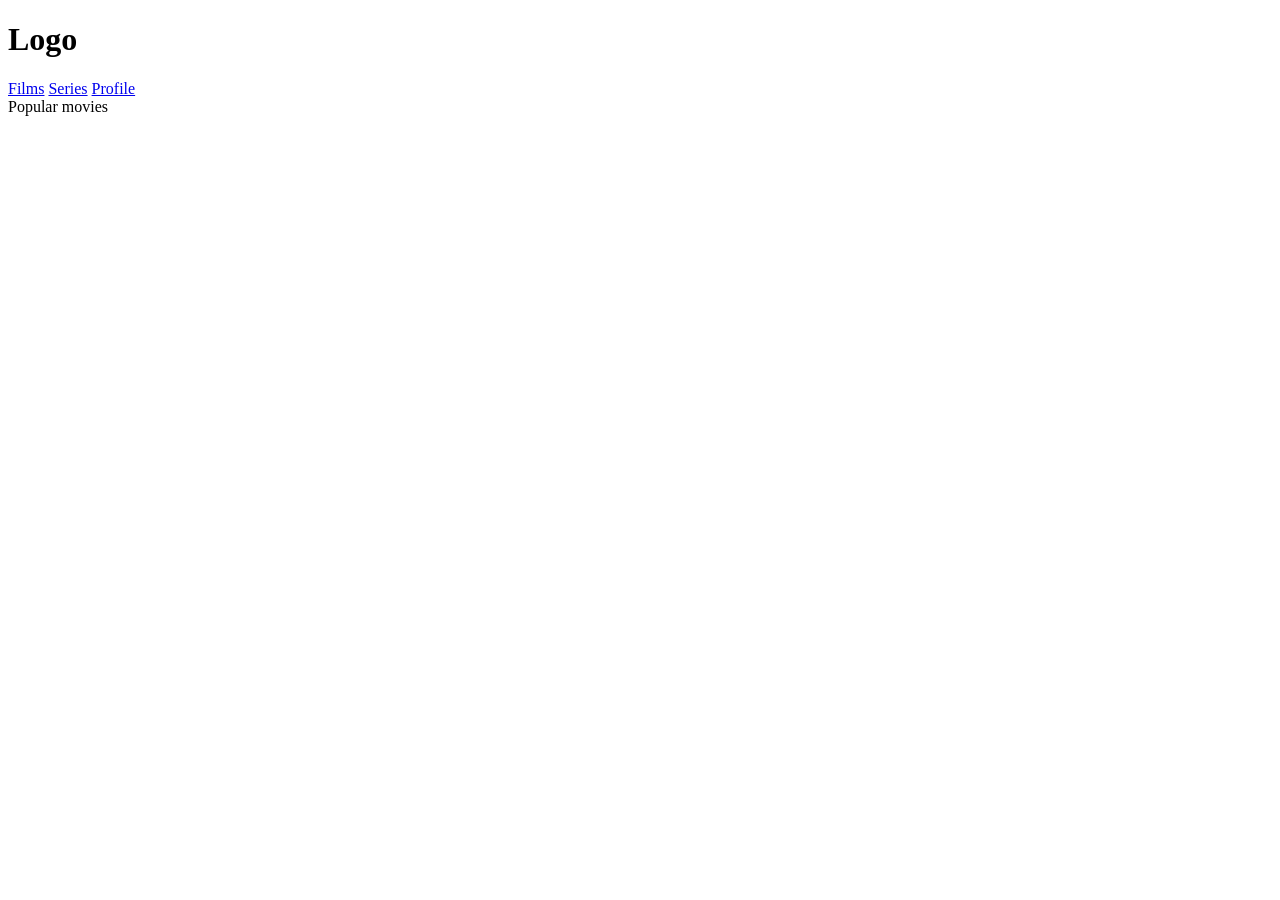
==== index.html @ 578e580a "feat: index.html — semantic structure and nav links" ====
<!DOCTYPE html>
<html lang="en">
<head>
    <meta charset="UTF-8">
    <meta name="viewport" content="width=device-width, initial-scale=1.0">
    <title>Movie App</title>
    <link rel="stylesheet" href="css/style.css">
    <script src="js/main.js" defer></script>
</head>

<body>

    <header>
        <h1>Logo</h1>
        <nav>
            <a href="movies.html">Films</a>
            <a href="series.html">Series</a>
            <a href="profile.html">Profile</a>
        </nav>
    </header>
    
    <main>
        <section>Popular movies</section>
    </main>

    <footer>

    </footer>

    
</body>

</html>
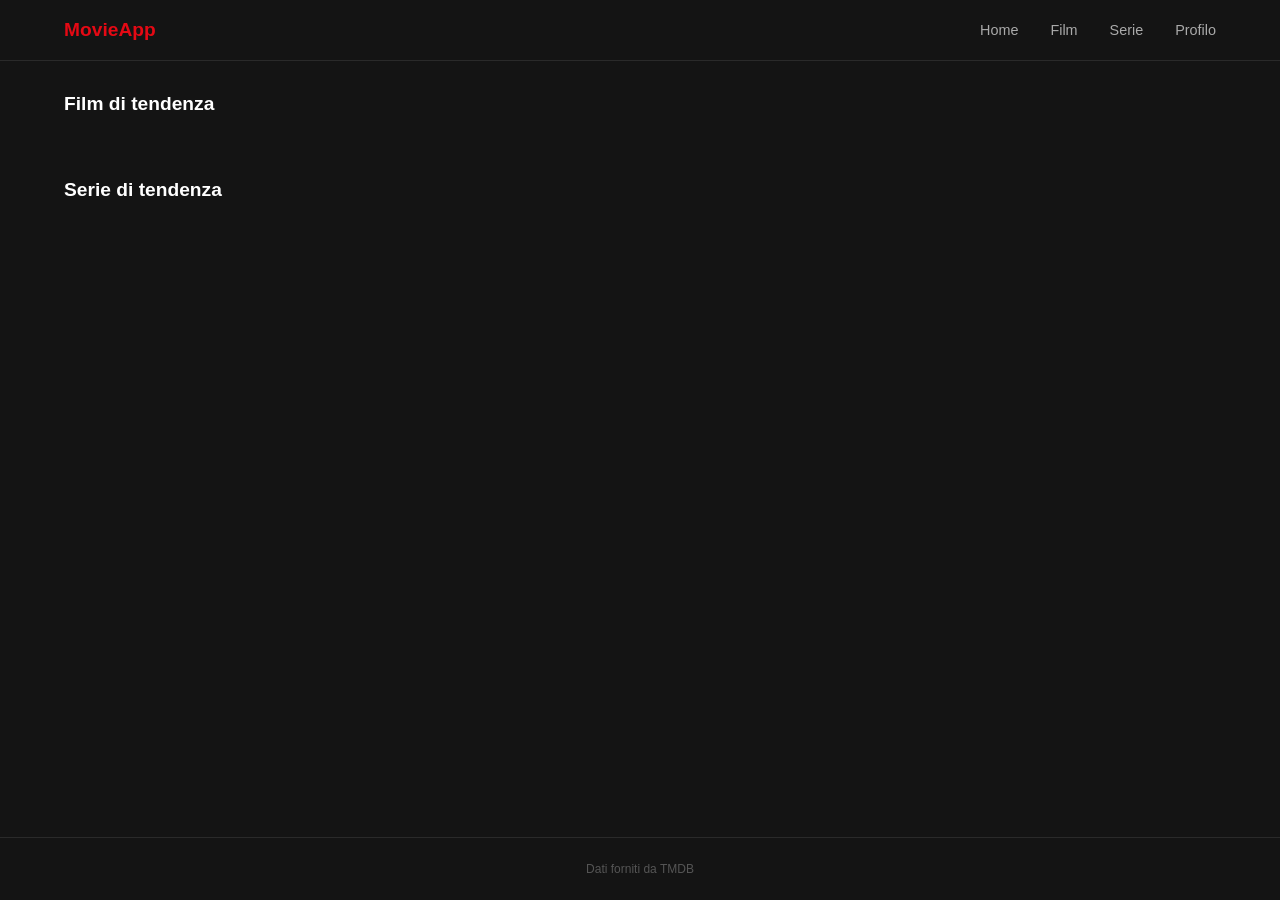
==== commit 91e69372: "feat: basic html/css — navbar, main skeleton, basic style" ====
--- a/index.html
+++ b/index.html
@@ -1,33 +1,46 @@
 <!DOCTYPE html>
-<html lang="en">
+<html lang="it">
 <head>
-    <meta charset="UTF-8">
-    <meta name="viewport" content="width=device-width, initial-scale=1.0">
-    <title>Movie App</title>
-    <link rel="stylesheet" href="css/style.css">
-    <script src="js/main.js" defer></script>
+  <meta charset="UTF-8" />
+  <meta name="viewport" content="width=device-width, initial-scale=1.0" />
+  <title>MovieApp</title>
+  <link rel="stylesheet" href="style.css" />
 </head>
-
 <body>
 
-    <header>
-        <h1>Logo</h1>
-        <nav>
-            <a href="movies.html">Films</a>
-            <a href="series.html">Series</a>
-            <a href="profile.html">Profile</a>
-        </nav>
-    </header>
-    
-    <main>
-        <section>Popular movies</section>
-    </main>
+  <header>
+    <nav class="navbar">
+      <a href="index.html" class="logo">MovieApp</a>
+      <ul class="nav-links">
+        <li><a href="index.html">Home</a></li>
+        <li><a href="movies.html">Film</a></li>
+        <li><a href="series.html">Serie</a></li>
+        <li><a href="profile.html">Profilo</a></li>
+      </ul>
+    </nav>
+  </header>
 
-    <footer>
+  <main>
 
-    </footer>
+    <section class="content-section">
+      <h2>Film di tendenza</h2>
+      <div class="card-grid" id="movies-grid"></div>
+    </section>
 
-    
+    <section class="content-section">
+      <h2>Serie di tendenza</h2>
+      <div class="card-grid" id="series-grid"></div>
+    </section>
+
+  </main>
+
+  <footer>
+    <p>Dati forniti da <a href="https://www.themoviedb.org/" target="_blank">TMDB</a></p>
+  </footer>
+
+  <script src="js/config.js"></script>
+  <script src="js/api.js"></script>
+  <script src="js/main.js"></script>
+
 </body>
-
-</html>+</html>
--- a/style.css
+++ b/style.css
@@ -0,0 +1,132 @@
+*, *::before, *::after {
+  box-sizing: border-box;
+  margin: 0;
+  padding: 0;
+}
+
+body {
+  font-family: sans-serif;
+  background-color: #141414;
+  color: #ffffff;
+  min-height: 100vh;
+  display: flex;
+  flex-direction: column;
+}
+
+a {
+  color: inherit;
+  text-decoration: none;
+}
+
+ul {
+  list-style: none;
+}
+
+/* navbar */
+header {
+  background-color: #141414;
+  border-bottom: 1px solid #2a2a2a;
+}
+
+.navbar {
+  max-width: 1200px;
+  margin: 0 auto;
+  padding: 0 1.5rem;
+  height: 60px;
+  display: flex;
+  align-items: center;
+  justify-content: space-between;
+}
+
+.logo {
+  font-weight: 700;
+  font-size: 1.2rem;
+  color: #e50914;
+}
+
+.nav-links {
+  display: flex;
+  gap: 2rem;
+}
+
+.nav-links a {
+  font-size: 0.9rem;
+  color: #aaaaaa;
+}
+
+.nav-links a:hover {
+  color: #ffffff;
+}
+
+/* main */
+main {
+  flex: 1;
+  max-width: 1200px;
+  margin: 0 auto;
+  width: 100%;
+  padding: 2rem 1.5rem;
+}
+
+.content-section {
+  margin-bottom: 3rem;
+}
+
+.content-section h2 {
+  font-size: 1.2rem;
+  margin-bottom: 1rem;
+}
+
+/* card grid */
+.card-grid {
+  display: grid;
+  grid-template-columns: repeat(auto-fill, minmax(150px, 1fr));
+  gap: 1rem;
+}
+
+/* card */
+.card {
+  background-color: #222222;
+  border-radius: 4px;
+  overflow: hidden;
+  cursor: pointer;
+}
+
+.card img {
+  width: 100%;
+  aspect-ratio: 2/3;
+  object-fit: cover;
+  display: block;
+}
+
+.card-info {
+  padding: 0.5rem;
+}
+
+.card-title {
+  font-size: 0.8rem;
+  white-space: nowrap;
+  overflow: hidden;
+  text-overflow: ellipsis;
+}
+
+.card-year {
+  font-size: 0.72rem;
+  color: #888888;
+  margin-top: 0.2rem;
+}
+
+/* footer */
+footer {
+  text-align: center;
+  padding: 1.5rem;
+  color: #555555;
+  font-size: 0.75rem;
+  border-top: 1px solid #2a2a2a;
+}
+
+/* responsive */
+@media (max-width: 600px) {
+  .card-grid {
+    grid-template-columns: repeat(auto-fill, minmax(120px, 1fr));
+  }
+}
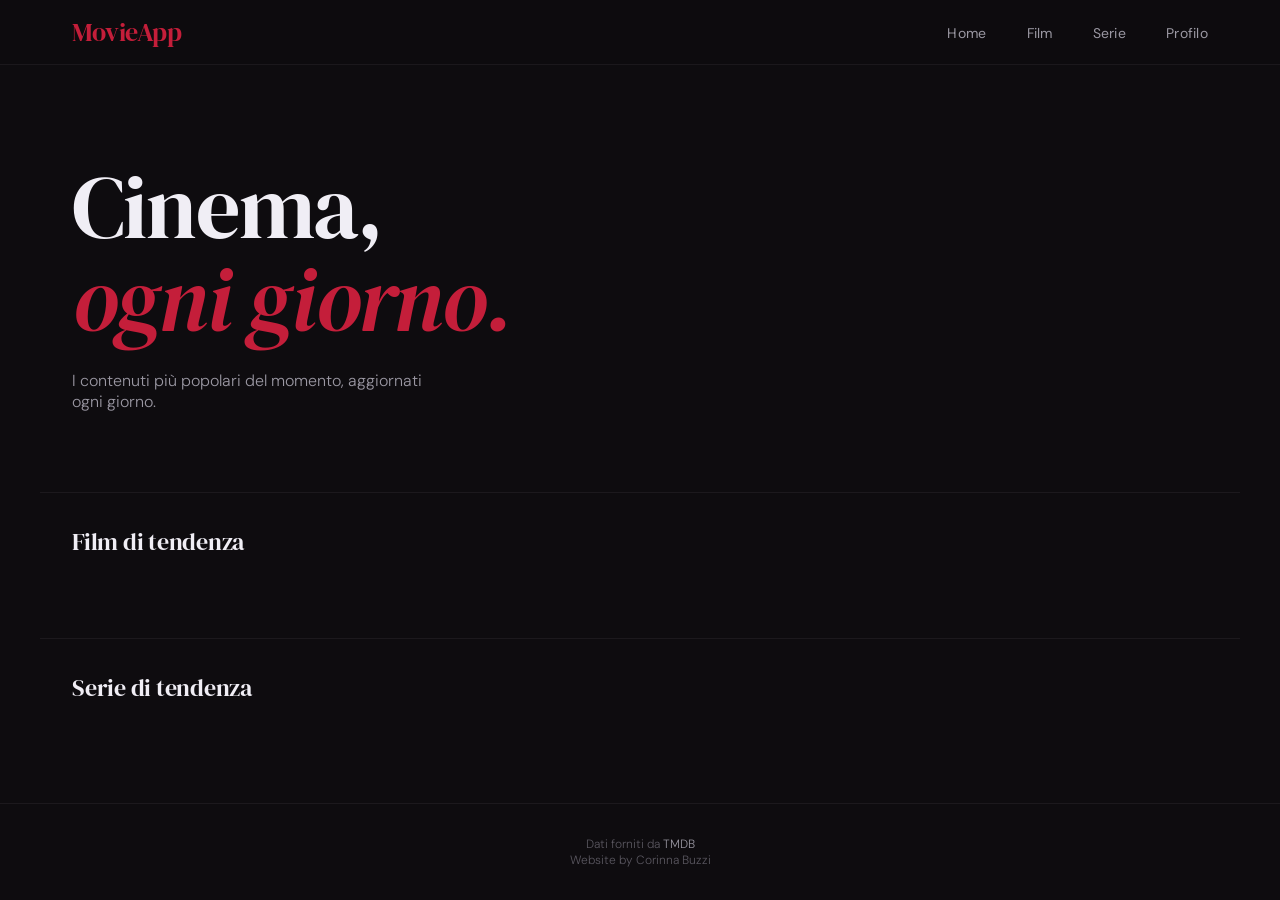
==== commit 02c49669: "feat: homepage redesign — fonts, palette, hero typography" ====
--- a/index.html
+++ b/index.html
@@ -4,7 +4,10 @@
   <meta charset="UTF-8" />
   <meta name="viewport" content="width=device-width, initial-scale=1.0" />
   <title>MovieApp</title>
-  <link rel="stylesheet" href="style.css" />
+  <link rel="preconnect" href="https://fonts.googleapis.com" />
+  <link rel="preconnect" href="https://fonts.gstatic.com" crossorigin />
+  <link href="https://fonts.googleapis.com/css2?family=DM+Serif+Display:ital@0;1&family=DM+Sans:wght@300;400;500;600&display=swap" rel="stylesheet" />
+  <link rel="stylesheet" href="css/style.css" />
 </head>
 <body>
 
@@ -22,6 +25,11 @@
 
   <main>
 
+    <section class="hero">
+      <h1>Cinema,<br><em>ogni giorno.</em></h1>
+      <p>I contenuti più popolari del momento, aggiornati ogni giorno.</p>
+    </section>
+
     <section class="content-section">
       <h2>Film di tendenza</h2>
       <div class="card-grid" id="movies-grid"></div>
@@ -36,6 +44,7 @@
 
   <footer>
     <p>Dati forniti da <a href="https://www.themoviedb.org/" target="_blank">TMDB</a></p>
+    <p>Website by Corinna Buzzi</p>
   </footer>
 
   <script src="js/config.js"></script>
--- a/css/style.css
+++ b/css/style.css
@@ -0,0 +1,251 @@
+/* ===== RESET & BASE ===== */
+*, *::before, *::after {
+  box-sizing: border-box;
+  margin: 0;
+  padding: 0;
+}
+
+:root {
+  --bg-primary: #0e0c0f;
+  --bg-secondary: #161318;
+  --bg-card: #1c191e;
+  --accent: #c41e3a;
+  --accent-hover: #d9243f;
+  --text-primary: #f0eef5;
+  --text-secondary: #9b98a3;
+  --text-muted: #5a5760;
+  --font-display: 'DM Serif Display', Georgia, serif;
+  --font-body: 'DM Sans', system-ui, sans-serif;
+  --radius: 4px;
+  --transition: 0.2s ease;
+}
+
+body {
+  font-family: var(--font-body);
+  background-color: var(--bg-primary);
+  color: var(--text-primary);
+  min-height: 100vh;
+  display: flex;
+  flex-direction: column;
+  -webkit-font-smoothing: antialiased;
+}
+
+a {
+  color: inherit;
+  text-decoration: none;
+}
+
+ul {
+  list-style: none;
+}
+
+/* ===== NAVBAR ===== */
+header {
+  background-color: rgba(14, 12, 15, 0.92);
+  position: sticky;
+  top: 0;
+  z-index: 100;
+  border-bottom: 1px solid rgba(240, 238, 245, 0.06);
+  backdrop-filter: blur(8px);
+}
+
+.navbar {
+  max-width: 1200px;
+  margin: 0 auto;
+  padding: 0 2rem;
+  height: 64px;
+  display: flex;
+  align-items: center;
+  justify-content: space-between;
+}
+
+.logo {
+  font-family: var(--font-display);
+  font-size: 1.6rem;
+  color: var(--accent);
+  letter-spacing: -0.5px;
+}
+
+.nav-links {
+  display: flex;
+  gap: 2.5rem;
+}
+
+.nav-links a {
+  color: var(--text-secondary);
+  font-size: 0.875rem;
+  font-weight: 400;
+  letter-spacing: 0.02em;
+  transition: color var(--transition);
+}
+
+.nav-links a:hover {
+  color: var(--text-primary);
+}
+
+/* ===== HERO ===== */
+.hero {
+  padding: 6rem 2rem 5rem;
+  max-width: 1200px;
+  margin: 0 auto;
+  width: 100%;
+}
+
+.hero h1 {
+  font-family: var(--font-display);
+  font-size: clamp(3rem, 7vw, 5.5rem);
+  font-weight: 400;
+  line-height: 1.05;
+  letter-spacing: -0.02em;
+  margin-bottom: 1.5rem;
+}
+
+.hero h1 em {
+  color: var(--accent);
+  font-style: italic;
+}
+
+.hero p {
+  color: var(--text-secondary);
+  font-size: 1rem;
+  font-weight: 300;
+  max-width: 380px;
+}
+
+/* ===== MAIN ===== */
+main {
+  flex: 1;
+}
+
+.content-section {
+  max-width: 1200px;
+  margin: 0 auto;
+  width: 100%;
+  padding: 2rem 2rem 3.5rem;
+  border-top: 1px solid rgba(240, 238, 245, 0.06);
+}
+
+.content-section h2 {
+  font-family: var(--font-display);
+  font-size: 1.5rem;
+  font-weight: 400;
+  margin-bottom: 1.5rem;
+  letter-spacing: -0.01em;
+}
+
+/* ===== CARD GRID ===== */
+.card-grid {
+  display: grid;
+  grid-template-columns: repeat(auto-fill, minmax(155px, 1fr));
+  gap: 1rem;
+}
+
+/* ===== CARD ===== */
+.card {
+  background-color: var(--bg-card);
+  border-radius: var(--radius);
+  overflow: hidden;
+  cursor: pointer;
+  transition: transform var(--transition);
+}
+
+.card:hover {
+  transform: translateY(-3px);
+}
+
+.card img {
+  width: 100%;
+  aspect-ratio: 2/3;
+  object-fit: cover;
+  display: block;
+  background-color: #2a2730;
+}
+
+.card-info {
+  padding: 0.6rem 0.7rem 0.75rem;
+}
+
+.card-title {
+  font-size: 0.8rem;
+  font-weight: 500;
+  white-space: nowrap;
+  overflow: hidden;
+  text-overflow: ellipsis;
+  margin-bottom: 0.2rem;
+  color: var(--text-primary);
+}
+
+.card-year {
+  font-size: 0.72rem;
+  color: var(--text-muted);
+  font-weight: 300;
+}
+
+/* ===== PLACEHOLDER ===== */
+.card-img-placeholder {
+  width: 100%;
+  aspect-ratio: 2/3;
+  background-color: #2a2730;
+  display: flex;
+  align-items: center;
+  justify-content: center;
+  color: var(--text-muted);
+  font-size: 0.72rem;
+  text-align: center;
+  padding: 1rem;
+}
+
+/* ===== LOADING / ERROR ===== */
+.loading-msg,
+.error-msg {
+  color: var(--text-muted);
+  font-size: 0.875rem;
+  font-weight: 300;
+  padding: 0.5rem 0;
+}
+
+.error-msg {
+  color: var(--accent);
+}
+
+/* ===== FOOTER ===== */
+footer {
+  border-top: 1px solid rgba(240, 238, 245, 0.06);
+  text-align: center;
+  padding: 2rem;
+  color: var(--text-muted);
+  font-size: 0.75rem;
+  font-weight: 300;
+}
+
+footer a {
+  color: var(--text-secondary);
+}
+
+footer a:hover {
+  color: var(--text-primary);
+}
+
+/* ===== RESPONSIVE ===== */
+@media (max-width: 600px) {
+  .navbar {
+    padding: 0 1.25rem;
+  }
+
+  .nav-links {
+    gap: 1.5rem;
+  }
+
+  .hero {
+    padding: 3.5rem 1.25rem 3rem;
+  }
+
+  .content-section {
+    padding: 1.75rem 1.25rem 2.5rem;
+  }
+
+  .card-grid {
+    grid-template-columns: repeat(auto-fill, minmax(130px, 1fr));
+    gap: 0.75rem;
+  }
+}
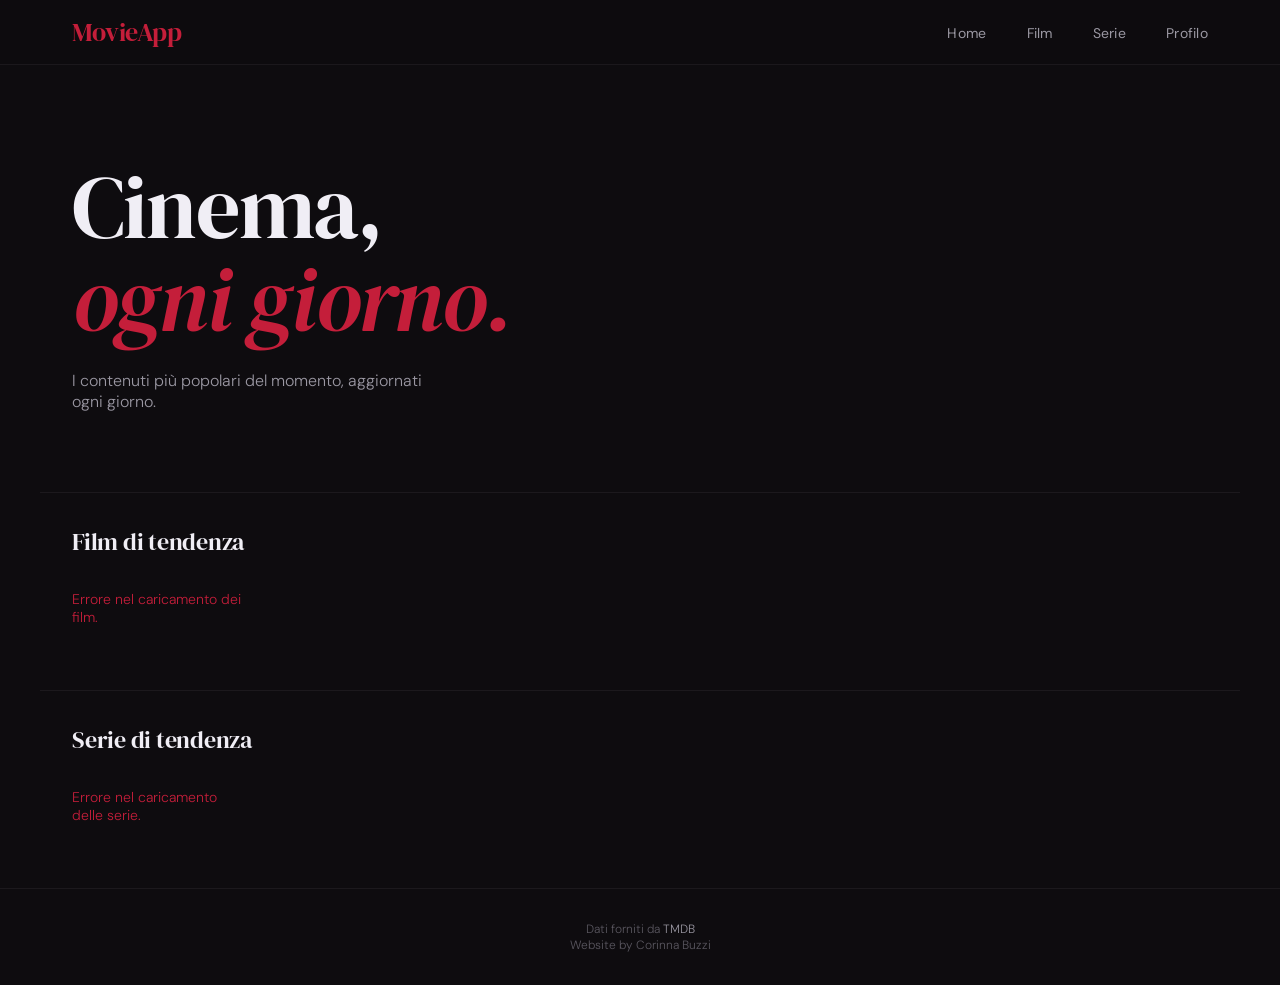
==== commit 66d1bd71: "refactor: sposta createCard e renderCards in utils.js" ====
--- a/index.html
+++ b/index.html
@@ -49,6 +49,7 @@
 
   <script src="js/config.js"></script>
   <script src="js/api.js"></script>
+  <script src="js/utils.js"></script>
   <script src="js/main.js"></script>
 
 </body>
--- a/css/style.css
+++ b/css/style.css
@@ -1,4 +1,3 @@
-/* ===== RESET & BASE ===== */
 *, *::before, *::after {
   box-sizing: border-box;
   margin: 0;
@@ -39,7 +38,7 @@
   list-style: none;
 }
 
-/* ===== NAVBAR ===== */
+/* NAVBAR */
 header {
   background-color: rgba(14, 12, 15, 0.92);
   position: sticky;
@@ -83,7 +82,7 @@
   color: var(--text-primary);
 }
 
-/* ===== HERO ===== */
+/* hero */
 .hero {
   padding: 6rem 2rem 5rem;
   max-width: 1200px;
@@ -112,7 +111,6 @@
   max-width: 380px;
 }
 
-/* ===== MAIN ===== */
 main {
   flex: 1;
 }
@@ -133,14 +131,14 @@
   letter-spacing: -0.01em;
 }
 
-/* ===== CARD GRID ===== */
+/* CARD GRID */
 .card-grid {
   display: grid;
   grid-template-columns: repeat(auto-fill, minmax(155px, 1fr));
   gap: 1rem;
 }
 
-/* ===== CARD ===== */
+/* SINGLA CARD */
 .card {
   background-color: var(--bg-card);
   border-radius: var(--radius);
@@ -181,7 +179,6 @@
   font-weight: 300;
 }
 
-/* ===== PLACEHOLDER ===== */
 .card-img-placeholder {
   width: 100%;
   aspect-ratio: 2/3;
@@ -195,7 +192,6 @@
   padding: 1rem;
 }
 
-/* ===== LOADING / ERROR ===== */
 .loading-msg,
 .error-msg {
   color: var(--text-muted);
@@ -208,7 +204,7 @@
   color: var(--accent);
 }
 
-/* ===== FOOTER ===== */
+/* FOOTER */
 footer {
   border-top: 1px solid rgba(240, 238, 245, 0.06);
   text-align: center;
@@ -226,7 +222,7 @@
   color: var(--text-primary);
 }
 
-/* ===== RESPONSIVE ===== */
+/* RESPONSIVE */
 @media (max-width: 600px) {
   .navbar {
     padding: 0 1.25rem;
@@ -249,3 +245,377 @@
     gap: 0.75rem;
   }
 }
+
+/* PROFILE  */
+.profile-header-section {
+  display: flex;
+  align-items: center;
+  gap: 2.5rem;
+}
+
+.profile-avatar-large {
+  flex-shrink: 0;
+  width: 90px;
+  height: 90px;
+  border-radius: 50%;
+  background-color: var(--accent);
+  color: var(--text-primary);
+  font-family: var(--font-display);
+  font-size: 1.8rem;
+  display: flex;
+  align-items: center;
+  justify-content: center;
+  letter-spacing: -0.5px;
+}
+
+.profile-header-info {
+  display: flex;
+  flex-direction: column;
+  gap: 0.4rem;
+}
+
+.profile-name {
+  font-family: var(--font-display);
+  font-size: 2rem;
+  font-weight: 400;
+  letter-spacing: -0.02em;
+}
+
+.profile-meta {
+  color: var(--text-muted);
+  font-size: 0.8rem;
+  font-weight: 300;
+}
+
+.profile-badge {
+  display: inline-block;
+  margin-top: 0.4rem;
+  padding: 0.35rem 0.85rem;
+  border: 1px solid var(--text-muted);
+  border-radius: var(--radius);
+  font-size: 0.75rem;
+  color: var(--text-secondary);
+  letter-spacing: 0.04em;
+  transition: border-color var(--transition), color var(--transition);
+  width: fit-content;
+}
+
+.profile-badge:hover {
+  border-color: var(--text-primary);
+  color: var(--text-primary);
+}
+
+/* profile grid */
+.profile-grid {
+  display: flex;
+  gap: 1.25rem;
+  flex-wrap: wrap;
+}
+
+.profile-card {
+  display: flex;
+  flex-direction: column;
+  align-items: center;
+  gap: 0.6rem;
+  cursor: pointer;
+}
+
+.profile-card-avatar {
+  width: 100px;
+  height: 100px;
+  border-radius: var(--radius);
+  background-color: var(--accent);
+  color: var(--text-primary);
+  font-family: var(--font-display);
+  font-size: 2rem;
+  display: flex;
+  align-items: center;
+  justify-content: center;
+  border: 2px solid transparent;
+  transition: border-color var(--transition), transform var(--transition);
+}
+
+.profile-card--active .profile-card-avatar {
+  border-color: var(--text-primary);
+}
+
+.profile-card:hover .profile-card-avatar {
+  transform: translateY(-3px);
+}
+
+.profile-card-avatar--empty {
+  background-color: transparent;
+  border: 1px dashed var(--text-muted);
+  color: var(--text-muted);
+  font-size: 1.5rem;
+  font-family: var(--font-body);
+}
+
+.profile-card--add:hover .profile-card-avatar {
+  border-color: var(--text-secondary);
+  color: var(--text-secondary);
+}
+
+.profile-card-name {
+  font-size: 0.75rem;
+  color: var(--text-muted);
+  font-weight: 300;
+}
+
+.profile-card--active .profile-card-name {
+  color: var(--text-primary);
+}
+
+.profile-bio {
+  color: var(--text-secondary);
+  font-size: 0.95rem;
+  font-weight: 300;
+  line-height: 1.7;
+  max-width: 520px;
+}
+
+@media (max-width: 600px) {
+  .profile-header-section {
+    flex-direction: column;
+    align-items: flex-start;
+    gap: 1.5rem;
+  }
+
+  .profile-card-avatar {
+    width: 80px;
+    height: 80px;
+  }
+}
+
+/* DETAIL */
+
+/* Hero con backdrop */
+.detail-hero {
+  position: relative;
+  background-color: var(--bg-secondary);
+  background-image: var(--backdrop-url, none);
+  background-size: cover;
+  background-position: center top;
+  overflow: hidden;
+}
+
+.detail-hero-overlay {
+  position: absolute;
+  inset: 0;
+  background: linear-gradient(
+    to right,
+    rgba(14, 12, 15, 0.97) 0%,
+    rgba(14, 12, 15, 0.85) 50%,
+    rgba(14, 12, 15, 0.6) 100%
+  );
+}
+
+.detail-hero-content {
+  position: relative;
+  z-index: 1;
+  max-width: 1200px;
+  margin: 0 auto;
+  padding: 3.5rem 2rem 4rem;
+  display: flex;
+  gap: 3rem;
+  align-items: flex-start;
+}
+
+.detail-poster-wrap {
+  flex-shrink: 0;
+  width: 200px;
+}
+
+.detail-poster {
+  width: 100%;
+  border-radius: var(--radius);
+  display: block;
+  box-shadow: 0 8px 32px rgba(0, 0, 0, 0.5);
+}
+
+.detail-poster-placeholder {
+  width: 100%;
+  aspect-ratio: 2/3;
+  background-color: #2a2730;
+  display: flex;
+  align-items: center;
+  justify-content: center;
+  color: var(--text-muted);
+  font-size: 0.75rem;
+  border-radius: var(--radius);
+}
+
+.detail-hero-info {
+  display: flex;
+  flex-direction: column;
+  gap: 1.25rem;
+  padding-top: 0.5rem;
+}
+
+.detail-back {
+  font-size: 0.78rem;
+  color: var(--text-muted);
+  transition: color var(--transition);
+  width: fit-content;
+  letter-spacing: 0.02em;
+}
+
+.detail-back:hover {
+  color: var(--text-primary);
+}
+
+.detail-title {
+  font-family: var(--font-display);
+  font-size: clamp(2rem, 5vw, 3.5rem);
+  font-weight: 400;
+  letter-spacing: -0.02em;
+  line-height: 1.05;
+}
+
+/* Meta grid (rating, anno, durata) */
+.detail-meta-grid {
+  display: flex;
+  gap: 2.5rem;
+  flex-wrap: wrap;
+}
+
+.detail-meta-item {
+  display: flex;
+  flex-direction: column;
+  gap: 0.25rem;
+}
+
+.detail-meta-label {
+  font-size: 0.65rem;
+  font-weight: 500;
+  letter-spacing: 0.08em;
+  text-transform: uppercase;
+  color: var(--text-muted);
+}
+
+.detail-meta-value {
+  font-size: 1rem;
+  font-weight: 500;
+  color: var(--text-primary);
+}
+
+.detail-meta-value--accent {
+  color: var(--accent);
+}
+
+.detail-overview {
+  color: var(--text-secondary);
+  font-size: 0.95rem;
+  font-weight: 300;
+  line-height: 1.75;
+  max-width: 580px;
+}
+
+/* Genre badges */
+.detail-genres {
+  display: flex;
+  gap: 0.5rem;
+  flex-wrap: wrap;
+}
+
+.detail-genre-badge {
+  padding: 0.3rem 0.75rem;
+  border: 1px solid rgba(240, 238, 245, 0.15);
+  border-radius: var(--radius);
+  font-size: 0.75rem;
+  color: var(--text-secondary);
+  letter-spacing: 0.02em;
+}
+
+/* Lower section (credits + cast) */
+.detail-lower {
+  max-width: 1200px;
+  margin: 0 auto;
+  padding: 3rem 2rem 4rem;
+  border-top: 1px solid rgba(240, 238, 245, 0.06);
+}
+
+.detail-credits-section {
+  max-width: 640px;
+}
+
+.detail-section-title {
+  font-family: var(--font-display);
+  font-size: 1.75rem;
+  font-weight: 400;
+  letter-spacing: -0.01em;
+  margin-bottom: 1.75rem;
+}
+
+/* Credits table */
+.detail-credits-table,
+.detail-cast-table {
+  display: flex;
+  flex-direction: column;
+}
+
+.detail-credit-row,
+.detail-cast-row {
+  display: grid;
+  grid-template-columns: 180px 1fr;
+  gap: 1rem;
+  padding: 0.9rem 0;
+  border-bottom: 1px solid rgba(240, 238, 245, 0.06);
+  align-items: baseline;
+}
+
+.detail-credit-label {
+  font-size: 0.7rem;
+  font-weight: 500;
+  letter-spacing: 0.07em;
+  text-transform: uppercase;
+  color: var(--text-muted);
+}
+
+.detail-credit-value {
+  font-size: 0.95rem;
+  color: var(--text-primary);
+  font-weight: 400;
+}
+
+/* Cast */
+.detail-cast-name {
+  font-size: 0.9rem;
+  color: var(--text-primary);
+  font-weight: 400;
+}
+
+.detail-cast-character {
+  font-size: 0.85rem;
+  color: var(--text-muted);
+  font-weight: 300;
+}
+
+.detail-empty {
+  color: var(--text-muted);
+  font-size: 0.875rem;
+  font-weight: 300;
+  padding: 0.5rem 0;
+}
+
+/* Responsive detail */
+@media (max-width: 700px) {
+  .detail-hero-content {
+    flex-direction: column;
+    gap: 1.5rem;
+    padding: 2rem 1.25rem 2.5rem;
+  }
+
+  .detail-poster-wrap {
+    width: 140px;
+  }
+
+  .detail-lower {
+    padding: 2rem 1.25rem 3rem;
+  }
+
+  .detail-credit-row,
+  .detail-cast-row {
+    grid-template-columns: 130px 1fr;
+  }
+}
